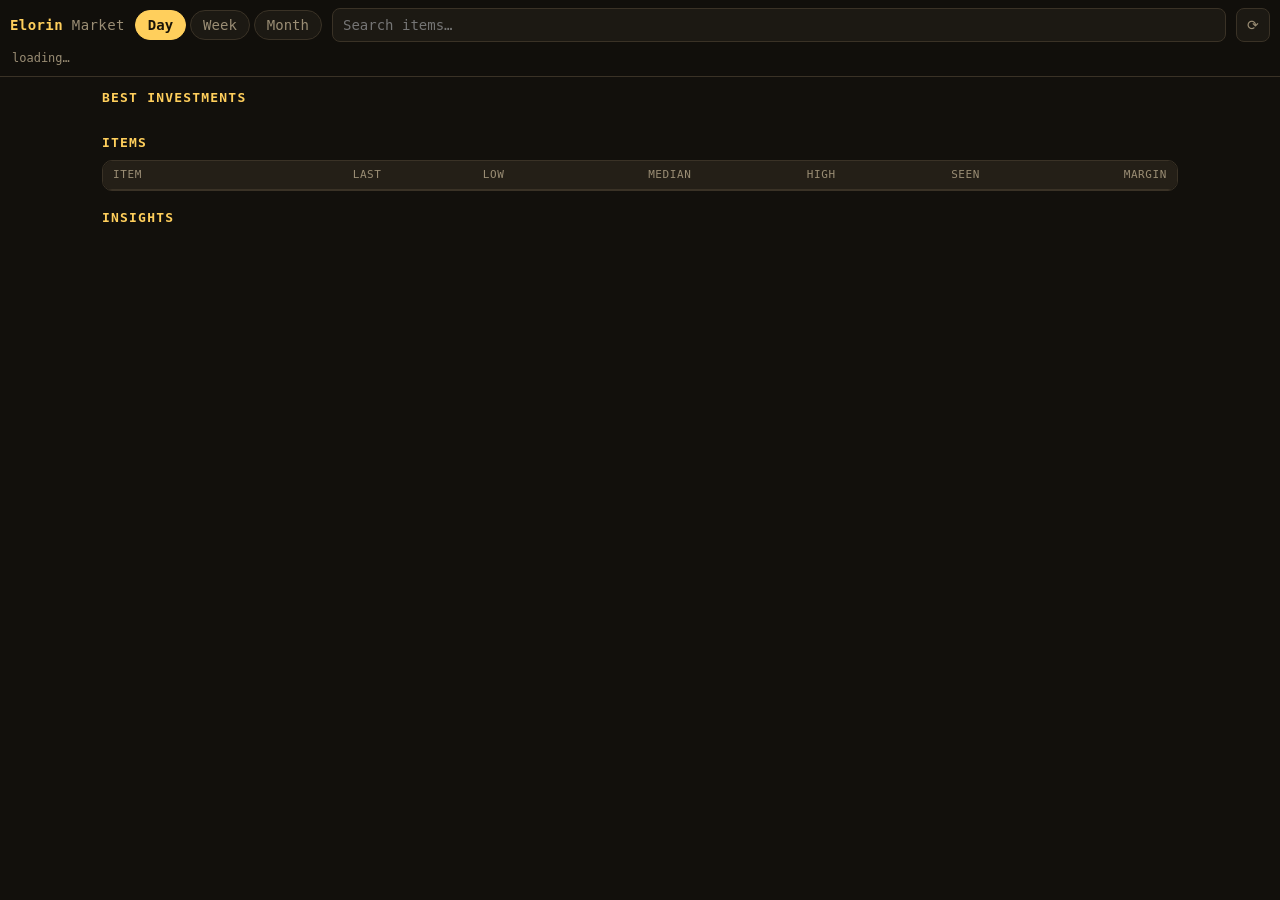
==== index.html @ 7ade2b0c "Elorin Market dashboard Static dashboard for the offers collected by market_scanner.exe, read live f" ====
<!doctype html>
<html lang="en">
<head>
<meta charset="utf-8">
<meta name="viewport" content="width=device-width, initial-scale=1, viewport-fit=cover">
<meta name="theme-color" content="#12100c">
<title>Elorin Market</title>
<link rel="stylesheet" href="styles.css">
</head>
<body>
<header>
  <div class="bar">
    <div class="brand">Elorin <span>Market</span></div>
    <nav class="tabs" id="tabs">
      <button data-window="day" class="active">Day</button>
      <button data-window="week">Week</button>
      <button data-window="month">Month</button>
    </nav>
    <input id="search" type="search" placeholder="Search items…" autocomplete="off" spellcheck="false">
    <button id="reload" class="ghost" title="Reload">⟳</button>
  </div>
  <div class="status" id="status">loading…</div>
</header>

<main>
  <section class="panel">
    <h2>Best investments
      <span class="hint" id="feeHint"></span>
    </h2>
    <div class="cards" id="best"></div>
  </section>

  <section class="panel">
    <h2>Items <span class="hint" id="itemsHint"></span></h2>
    <div class="tableWrap">
      <table id="items">
        <thead>
          <tr>
            <th class="sortable" data-key="name">Item</th>
            <th class="sortable num" data-key="last">Last</th>
            <th class="sortable num" data-key="low">Low</th>
            <th class="sortable num" data-key="median">Median</th>
            <th class="sortable num" data-key="high">High</th>
            <th class="sortable num" data-key="n">Seen</th>
            <th class="sortable num" data-key="pct">Margin</th>
          </tr>
        </thead>
        <tbody id="itemsBody"></tbody>
      </table>
    </div>
  </section>

  <section class="panel">
    <h2>Insights</h2>
    <div id="insights"></div>
  </section>
</main>

<div id="detail" class="modal hidden" aria-hidden="true">
  <div class="sheet" id="detailSheet"></div>
</div>

<script src="config.js"></script>
<script src="app.js"></script>
</body>
</html>
---- styles.css ----
:root {
  --bg: #12100c;
  --panel: #1c1913;
  --panel-2: #241f17;
  --line: #3a3226;
  --text: #e8ddc8;
  --dim: #9a8d74;
  --gold: #ffcf5c;
  --green: #6ee07a;
  --red: #ff6b5e;
  --blue: #6fc3ff;
}

* { box-sizing: border-box; }

html { -webkit-text-size-adjust: 100%; }

body {
  margin: 0;
  background: var(--bg);
  color: var(--text);
  font: 14px/1.45 ui-monospace, SFMono-Regular, Menlo, Consolas, monospace;
}

/* ── header ─────────────────────────────────────────────────────────── */
header {
  position: sticky;
  top: 0;
  z-index: 20;
  background: rgba(18, 16, 12, 0.96);
  border-bottom: 1px solid var(--line);
  backdrop-filter: blur(6px);
}

.bar {
  display: flex;
  align-items: center;
  gap: 10px;
  padding: 8px 10px;
  flex-wrap: wrap;
}

.brand { font-weight: 700; letter-spacing: 0.4px; color: var(--gold); }
.brand span { color: var(--dim); font-weight: 400; }

.tabs { display: flex; gap: 4px; }

.tabs button {
  background: var(--panel);
  color: var(--dim);
  border: 1px solid var(--line);
  border-radius: 999px;
  padding: 4px 12px;
  font: inherit;
  cursor: pointer;
}

.tabs button.active { color: #1a1509; background: var(--gold); border-color: var(--gold); font-weight: 700; }

#search {
  flex: 1 1 140px;
  min-width: 120px;
  background: var(--panel);
  border: 1px solid var(--line);
  border-radius: 8px;
  color: var(--text);
  padding: 6px 10px;
  font: inherit;
}

#search:focus { outline: 1px solid var(--gold); }

.ghost {
  background: var(--panel);
  border: 1px solid var(--line);
  border-radius: 8px;
  color: var(--dim);
  padding: 6px 10px;
  font: inherit;
  cursor: pointer;
}

.status { padding: 0 12px 8px; color: var(--dim); font-size: 12px; }

/* ── layout ─────────────────────────────────────────────────────────── */
main { padding: 12px; max-width: 1100px; margin: 0 auto; }

.panel { margin-bottom: 18px; }

h2 {
  font-size: 13px;
  text-transform: uppercase;
  letter-spacing: 1.2px;
  color: var(--gold);
  margin: 0 0 8px;
  display: flex;
  align-items: baseline;
  gap: 8px;
  flex-wrap: wrap;
}

.hint { color: var(--dim); font-size: 11px; text-transform: none; letter-spacing: 0; font-weight: 400; }

.empty { color: var(--dim); padding: 14px 4px; }

/* ── investment cards ───────────────────────────────────────────────── */
.cards { display: grid; grid-template-columns: repeat(auto-fill, minmax(250px, 1fr)); gap: 8px; }

.card {
  display: flex;
  align-items: center;
  gap: 9px;
  background: var(--panel);
  border: 1px solid var(--line);
  border-radius: 10px;
  padding: 8px 10px;
  cursor: pointer;
}

.card:hover { border-color: var(--gold); }
.card.hit { border-color: var(--gold); box-shadow: 0 0 0 1px var(--gold) inset; }

.card img { width: 28px; height: 28px; object-fit: contain; image-rendering: pixelated; flex: 0 0 28px; }
.card .grow { flex: 1; min-width: 0; }
.card .row1 { display: flex; align-items: baseline; justify-content: space-between; gap: 8px; }
.card .nm { white-space: nowrap; overflow: hidden; text-overflow: ellipsis; }
.card .sub { color: var(--dim); font-size: 11px; line-height: 1.3; }
.card .pct { font-weight: 700; font-size: 15px; flex: 0 0 auto; }

.up { color: var(--green); }
.down { color: var(--red); }

/* ── items table ────────────────────────────────────────────────────── */
.tableWrap { overflow-x: auto; border: 1px solid var(--line); border-radius: 10px; }

table { border-collapse: collapse; width: 100%; min-width: 620px; }

th, td { padding: 6px 10px; text-align: left; white-space: nowrap; border-bottom: 1px solid var(--line); }
th { background: var(--panel-2); color: var(--dim); font-weight: 400; font-size: 11px; text-transform: uppercase; letter-spacing: 0.6px; }
th.sortable { cursor: pointer; user-select: none; }
th.sortable:hover { color: var(--gold); }
th.sorted { color: var(--gold); }
.num { text-align: right; }

tbody tr { cursor: pointer; }
tbody tr:hover { background: var(--panel-2); }
tbody tr:last-child td { border-bottom: 0; }

.itemCell { display: flex; align-items: center; gap: 8px; }
.itemCell img { width: 20px; height: 20px; object-fit: contain; image-rendering: pixelated; }

mark { background: var(--gold); color: #1a1509; border-radius: 2px; padding: 0 1px; }

/* ── insights ───────────────────────────────────────────────────────── */
.chips { display: flex; gap: 8px; flex-wrap: wrap; margin-bottom: 10px; }

.chip {
  background: var(--panel);
  border: 1px solid var(--line);
  border-radius: 999px;
  padding: 4px 10px;
  font-size: 12px;
  color: var(--dim);
}

.chip b { color: var(--text); font-weight: 700; }

.grid2 { display: grid; grid-template-columns: repeat(auto-fit, minmax(280px, 1fr)); gap: 12px; }

.box { background: var(--panel); border: 1px solid var(--line); border-radius: 10px; padding: 10px; }
.box h3 { margin: 0 0 8px; font-size: 12px; color: var(--dim); font-weight: 400; text-transform: uppercase; letter-spacing: 1px; }

svg { display: block; width: 100%; height: auto; }
svg text { fill: var(--dim); font-size: 10px; font-family: inherit; }

.movers { display: flex; flex-direction: column; gap: 4px; }
.mover { display: flex; justify-content: space-between; gap: 8px; font-size: 12px; }
.mover span:first-child { overflow: hidden; text-overflow: ellipsis; white-space: nowrap; }

/* ── detail sheet ───────────────────────────────────────────────────── */
.modal {
  position: fixed;
  inset: 0;
  background: rgba(0, 0, 0, 0.6);
  z-index: 40;
  display: flex;
  align-items: flex-end;
  justify-content: center;
}

.modal.hidden { display: none; }

.sheet {
  background: var(--bg);
  border: 1px solid var(--line);
  border-radius: 14px 14px 0 0;
  width: 100%;
  max-width: 780px;
  max-height: 88vh;
  overflow-y: auto;
  padding: 14px;
}

@media (min-width: 700px) {
  .modal { align-items: center; }
  .sheet { border-radius: 14px; }
}

.sheetHead { display: flex; align-items: center; gap: 10px; margin-bottom: 10px; }
.sheetHead img { width: 44px; height: 44px; object-fit: contain; image-rendering: pixelated; }
.sheetHead .nm { font-size: 16px; font-weight: 700; color: var(--gold); flex: 1; word-break: break-word; }
.sheetHead button { font: inherit; }

.stats { display: grid; grid-template-columns: repeat(auto-fit, minmax(88px, 1fr)); gap: 6px; margin-bottom: 12px; }
.stat { background: var(--panel); border: 1px solid var(--line); border-radius: 8px; padding: 6px 8px; }
.stat .k { color: var(--dim); font-size: 10px; text-transform: uppercase; letter-spacing: 0.6px; }
.stat .v { font-size: 14px; }

.offers { width: 100%; min-width: 0; }
.offers td, .offers th { padding: 4px 8px; font-size: 12px; }

.warn { color: var(--red); font-size: 11px; }
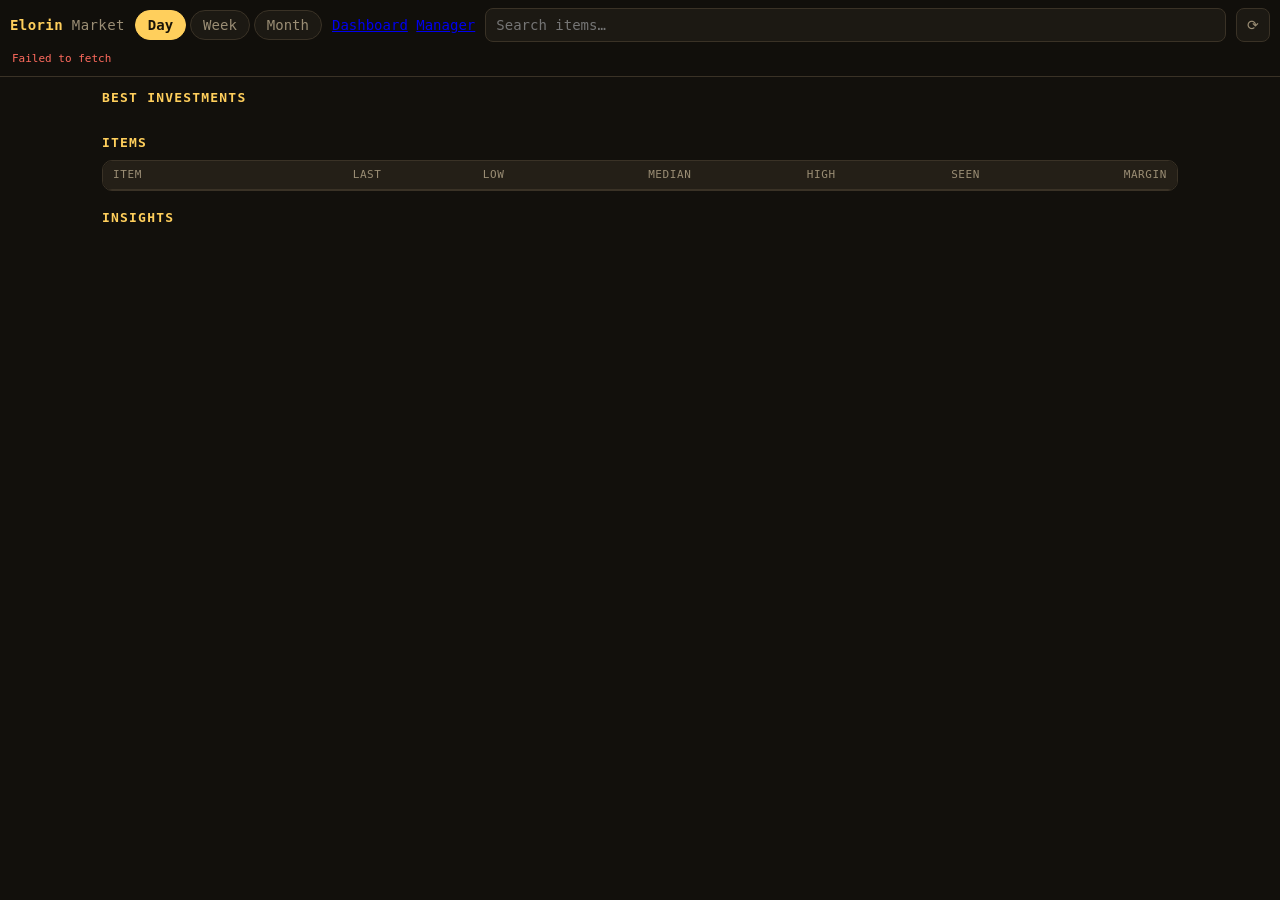
==== commit db2225a0: "Buy manager: login-protected rules controller New manager page for the scanner's buy rules: per-item" ====
--- a/index.html
+++ b/index.html
@@ -15,6 +15,10 @@
       <button data-window="day" class="active">Day</button>
       <button data-window="week">Week</button>
       <button data-window="month">Month</button>
+    </nav>
+    <nav class="nav">
+      <a href="index.html" class="active">Dashboard</a>
+      <a href="manager.html">Manager</a>
     </nav>
     <input id="search" type="search" placeholder="Search items…" autocomplete="off" spellcheck="false">
     <button id="reload" class="ghost" title="Reload">⟳</button>
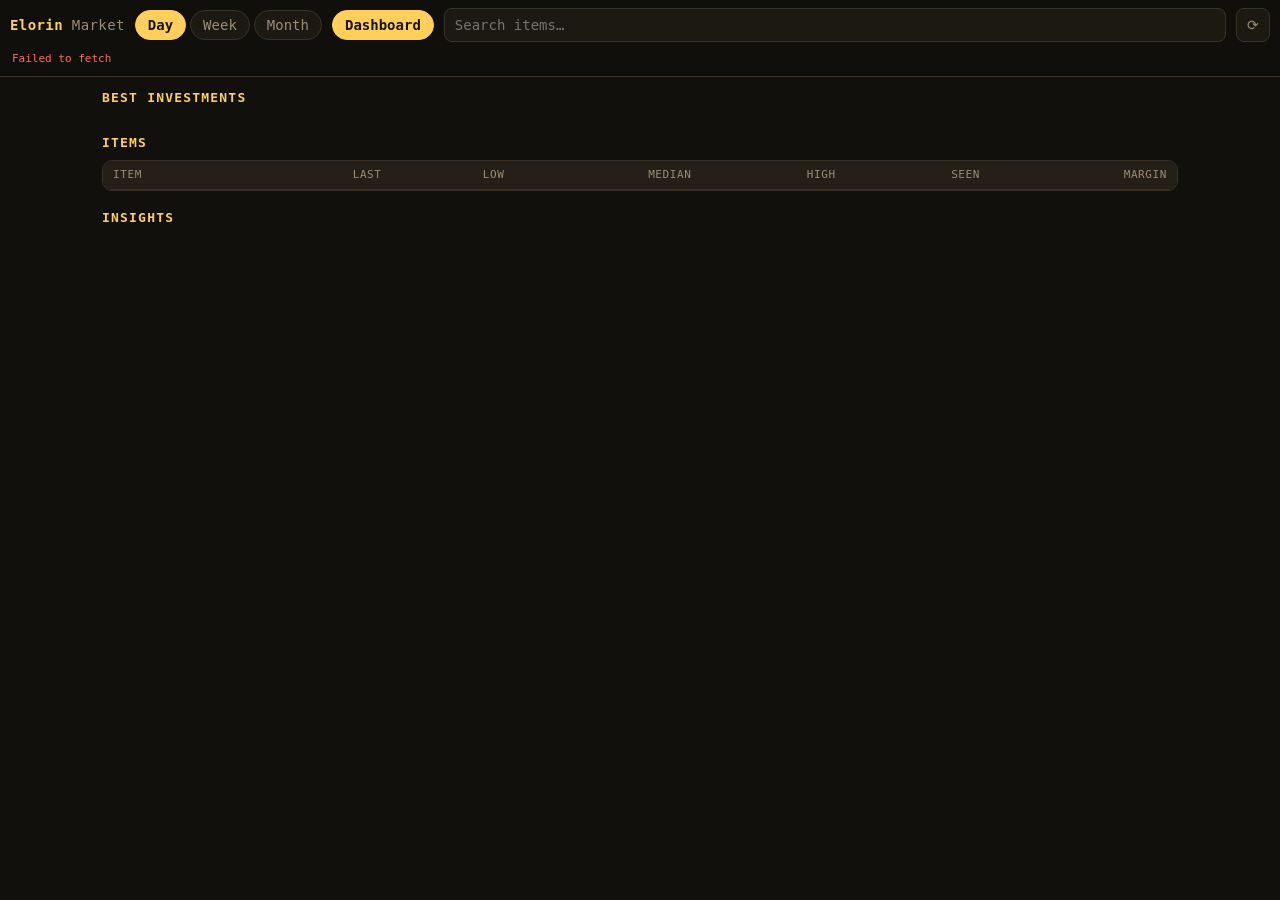
==== commit d994f6ea: "Make the buy manager private The page now renders nothing but a sign-in card until authenticated, an" ====
--- a/index.html
+++ b/index.html
@@ -18,7 +18,6 @@
     </nav>
     <nav class="nav">
       <a href="index.html" class="active">Dashboard</a>
-      <a href="manager.html">Manager</a>
     </nav>
     <input id="search" type="search" placeholder="Search items…" autocomplete="off" spellcheck="false">
     <button id="reload" class="ghost" title="Reload">⟳</button>
--- a/styles.css
+++ b/styles.css
@@ -82,6 +82,22 @@
 
 .status { padding: 0 12px 8px; color: var(--dim); font-size: 12px; }
 
+/* ── top nav (dashboard ⇄ manager) ──────────────────────────────────── */
+.nav { display: flex; gap: 6px; }
+
+.nav a {
+  color: var(--dim);
+  text-decoration: none;
+  border: 1px solid var(--line);
+  background: var(--panel);
+  border-radius: 999px;
+  padding: 4px 12px;
+  font: inherit;
+}
+
+.nav a.active { color: #1a1509; background: var(--gold); border-color: var(--gold); font-weight: 700; }
+.nav a:hover { border-color: var(--gold); }
+
 /* ── layout ─────────────────────────────────────────────────────────── */
 main { padding: 12px; max-width: 1100px; margin: 0 auto; }
 
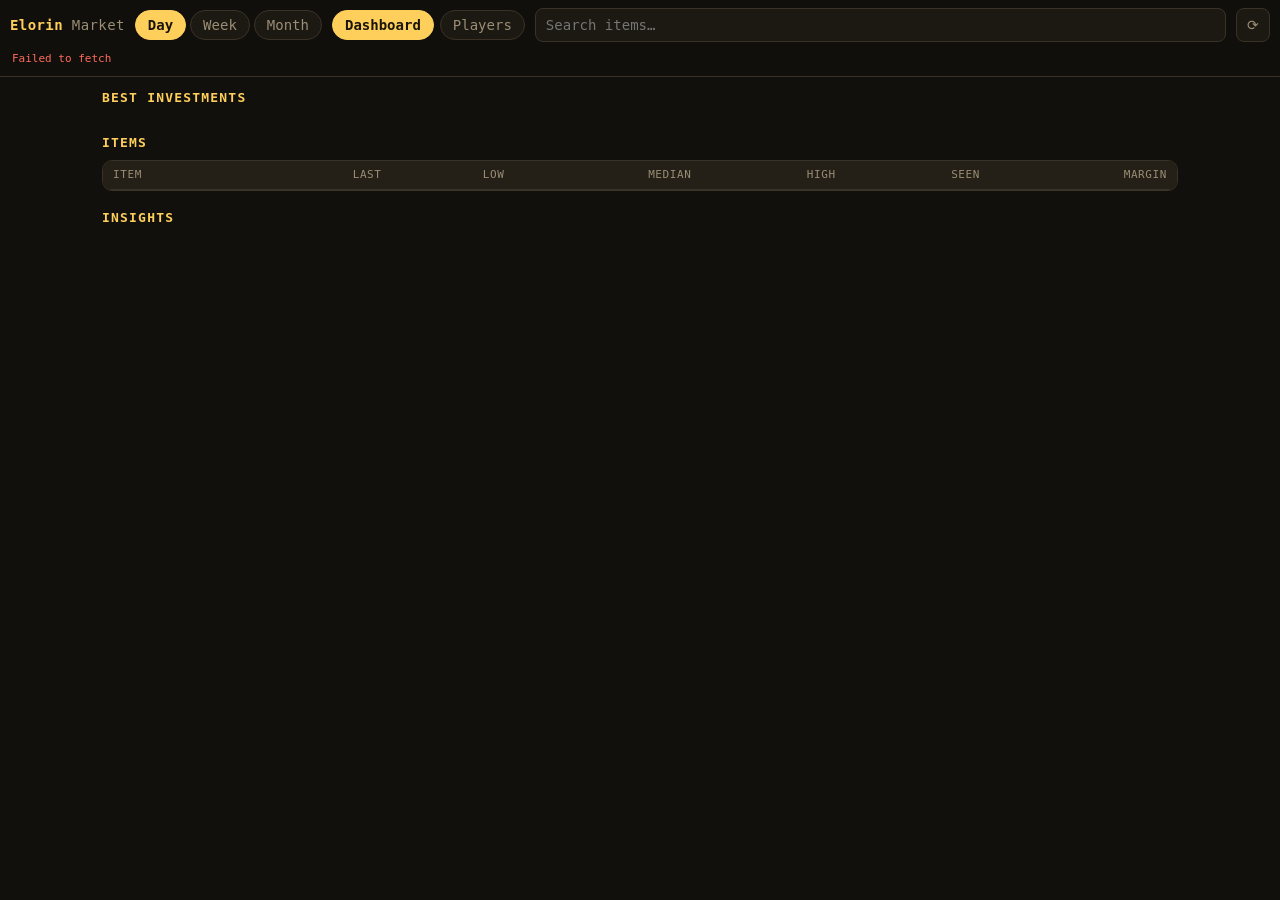
==== commit 118f0248: "deploy: 8ef23d2b2746a14bd5b7ab07f277170450941e5c" ====
--- a/index.html
+++ b/index.html
@@ -1,69 +1,11 @@
 <!doctype html>
 <html lang="en">
 <head>
-<meta charset="utf-8">
-<meta name="viewport" content="width=device-width, initial-scale=1, viewport-fit=cover">
-<meta name="theme-color" content="#12100c">
-<title>Elorin Market</title>
-<link rel="stylesheet" href="styles.css">
+  <meta charset="utf-8">
+  <meta http-equiv="refresh" content="0; url=dashboard/index.html">
+  <title>Elorin Market</title>
 </head>
 <body>
-<header>
-  <div class="bar">
-    <div class="brand">Elorin <span>Market</span></div>
-    <nav class="tabs" id="tabs">
-      <button data-window="day" class="active">Day</button>
-      <button data-window="week">Week</button>
-      <button data-window="month">Month</button>
-    </nav>
-    <nav class="nav">
-      <a href="index.html" class="active">Dashboard</a>
-    </nav>
-    <input id="search" type="search" placeholder="Search items…" autocomplete="off" spellcheck="false">
-    <button id="reload" class="ghost" title="Reload">⟳</button>
-  </div>
-  <div class="status" id="status">loading…</div>
-</header>
-
-<main>
-  <section class="panel">
-    <h2>Best investments
-      <span class="hint" id="feeHint"></span>
-    </h2>
-    <div class="cards" id="best"></div>
-  </section>
-
-  <section class="panel">
-    <h2>Items <span class="hint" id="itemsHint"></span></h2>
-    <div class="tableWrap">
-      <table id="items">
-        <thead>
-          <tr>
-            <th class="sortable" data-key="name">Item</th>
-            <th class="sortable num" data-key="last">Last</th>
-            <th class="sortable num" data-key="low">Low</th>
-            <th class="sortable num" data-key="median">Median</th>
-            <th class="sortable num" data-key="high">High</th>
-            <th class="sortable num" data-key="n">Seen</th>
-            <th class="sortable num" data-key="pct">Margin</th>
-          </tr>
-        </thead>
-        <tbody id="itemsBody"></tbody>
-      </table>
-    </div>
-  </section>
-
-  <section class="panel">
-    <h2>Insights</h2>
-    <div id="insights"></div>
-  </section>
-</main>
-
-<div id="detail" class="modal hidden" aria-hidden="true">
-  <div class="sheet" id="detailSheet"></div>
-</div>
-
-<script src="config.js"></script>
-<script src="app.js"></script>
+  <p>Redirecting to <a href="dashboard/index.html">dashboard</a>.</p>
 </body>
-</html>+</html>
